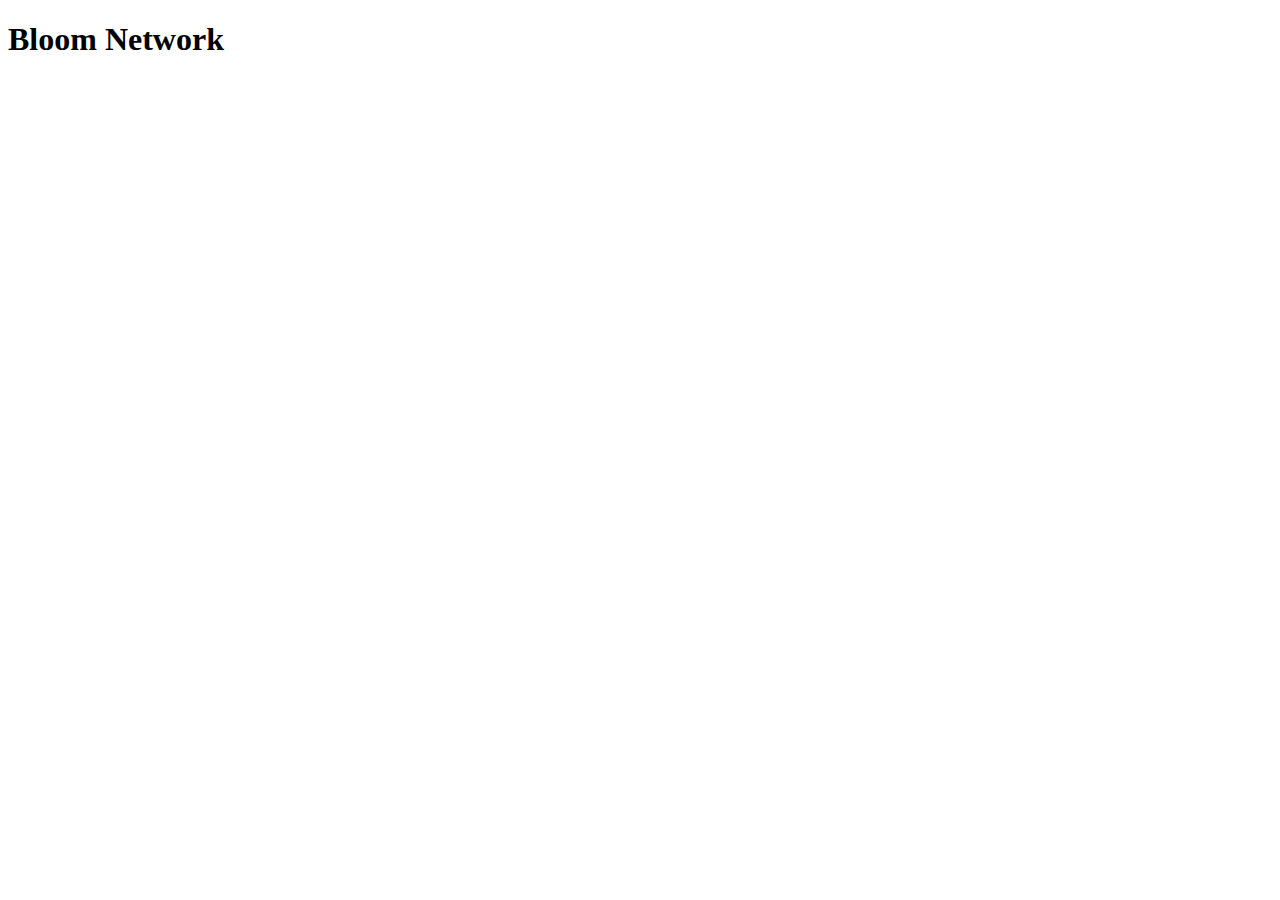
==== index.html @ 9e7b9039 "first commit" ====
<!DOCTYPE html>
<html lang="en">
<head>
    <meta charset="UTF-8">
    <meta name="viewport" content="width=device-width, initial-scale=1.0">
    <title>Document</title>
</head>
<body>
    <h1>Bloom Network</h1>
</body>
</html>
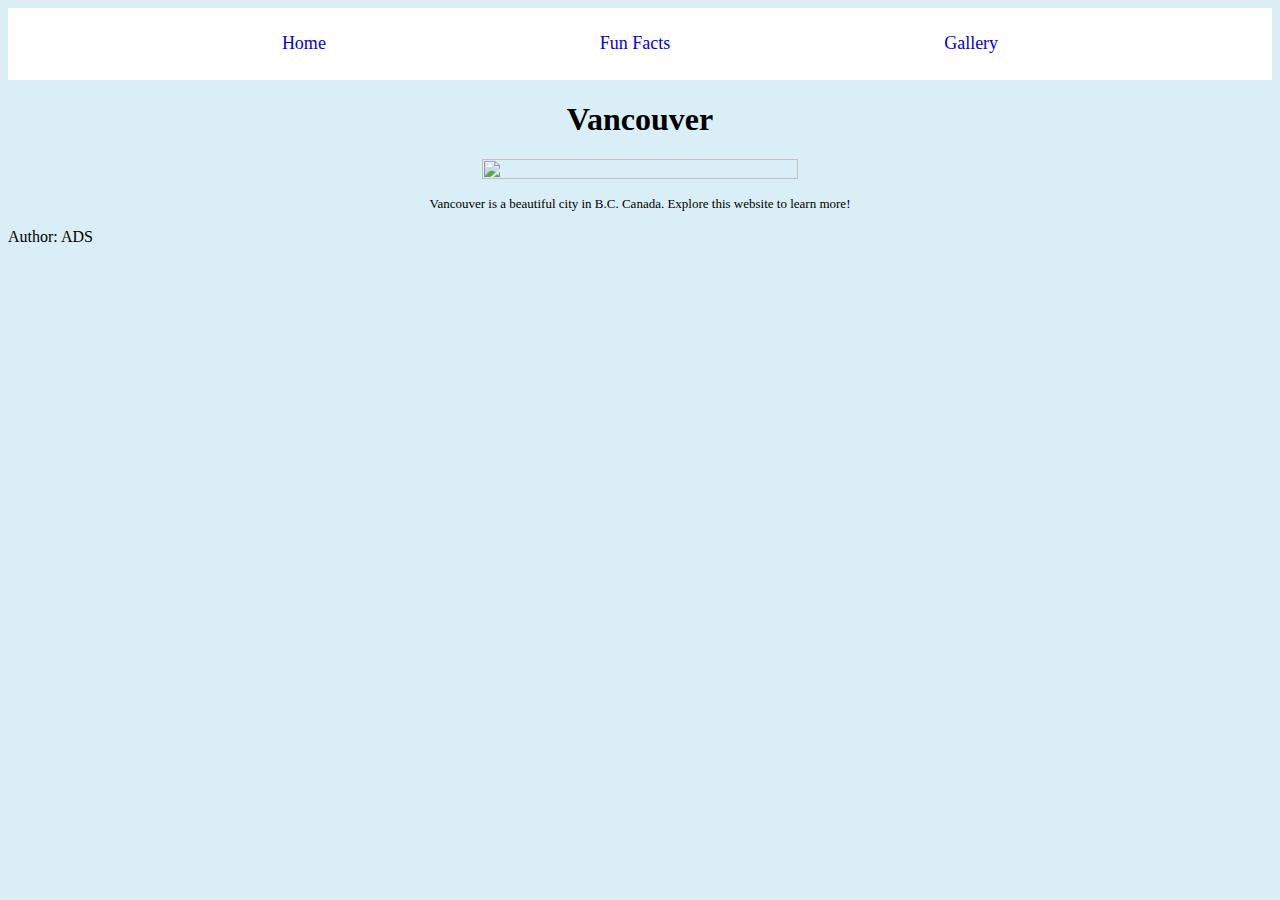
==== commit 17bbdf78: "Update index.html" ====
--- a/index.html
+++ b/index.html
@@ -3,9 +3,24 @@
 <head>
     <meta charset="UTF-8">
     <meta name="viewport" content="width=device-width, initial-scale=1.0">
-    <title>Document</title>
+    <title>Vancouver Fan Site</title>
+    <link rel="stylesheet" href="style.css">
 </head>
-<body>
-    <h1>Bloom Network</h1>
+<body class="home-page">
+    <div>
+        <nav class="navbar">
+            <a href="index.html">Home</a>
+            <a href="facts.html">Fun Facts</a>
+            <a href="gallery.html">Gallery</a>
+        </nav>
+    </div>
+    <div class="home-content-div">
+        <h1>Vancouver</h1>
+        <img src="https://images.unsplash.com/photo-1544161513-0179fe746fd5?q=80&w=2070&auto=format&fit=crop&ixlib=rb-4.0.3&ixid=M3wxMjA3fDB8MHxwaG90by1wYWdlfHx8fGVufDB8fHx8fA%3D%3D" height="50%" width="50%">
+        <p>Vancouver is a beautiful city in B.C. Canada. Explore this website to learn more!</p>
+    </div>
+    <footer>
+        <p>Author: ADS</p>
+    </footer>
 </body>
-</html>+</html>
--- a/style.css
+++ b/style.css
@@ -0,0 +1,57 @@
+body{
+    font-family: 'Franklin Gothic Light';
+}
+
+.home-page{
+    background-color: rgb(218, 238, 245);
+}
+.facts-page{
+    background-color:rgb(224, 198, 249);
+}
+.gallery-page{
+    background-color: rgb(169, 210, 169);
+}
+.navbar{
+    background-color: white;
+    display: flex;
+    justify-content: space-evenly;
+    padding-top: 2%;
+    padding-bottom: 2%;
+}
+.navbar a{
+    font-size: large;
+    text-decoration: none;
+}
+
+.home-content-div{
+    text-align: center;
+}
+.home-content-div p{
+    font-size: small;
+}
+
+.facts-content-div{
+    margin-left: 10%;
+}
+
+.facts-content-div li{
+    font-size:large;
+}
+
+.gallery-content{
+    display: flex;
+    justify-content: center;
+    align-items: center;
+}
+
+.gallery-content button {
+    border-radius: 30%;
+    padding: 1%;
+    margin: 1%;
+    background-color: rgb(170, 168, 168);
+    border-color: rgb(154, 152, 152);
+    border: none;
+    font-weight: bold;
+    font-size: x-large;
+    height: 1%;
+}
